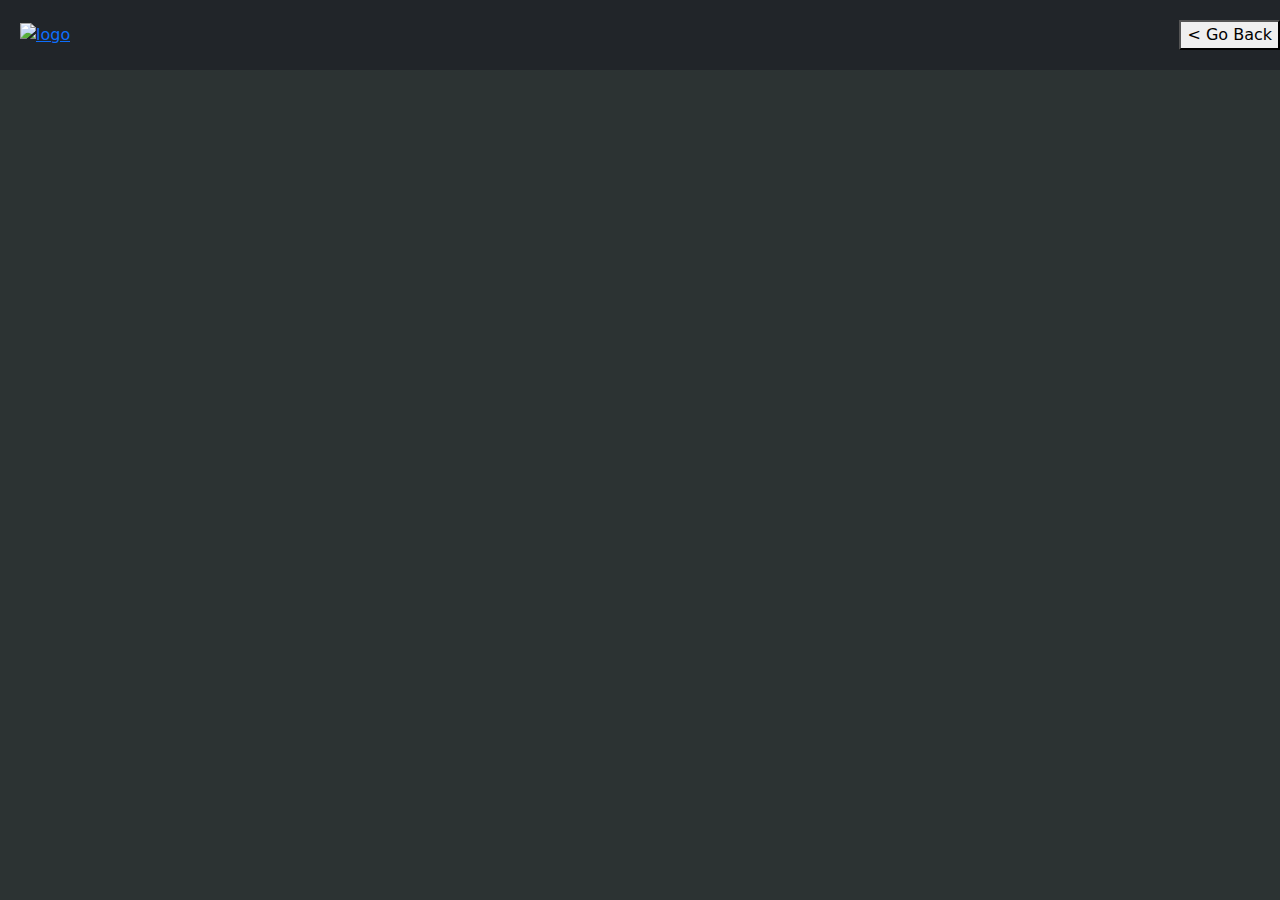
==== movie.html @ 5494d456 "create movie page" ====
<!DOCTYPE html>
<html lang="en">
  <head>
    <meta charset="UTF-8" />
    <meta http-equiv="X-UA-Compatible" content="IE=edge" />
    <meta name="viewport" content="width=device-width, initial-scale=1.0" />
    <link
      href="https://cdn.jsdelivr.net/npm/bootstrap@5.2.2/dist/css/bootstrap.min.css"
      rel="stylesheet"
      integrity="s ha384-Zenh87qX5JnK2Jl0vWa8Ck2rdkQ2Bzep5IDxbcnCeuOxjzrPF/et3URy9Bv1WTRi"
      crossorigin="anonymous"
    />
    <link rel="stylesheet" href="movie.css" />
    <title>Document</title>
  </head>
  <body>
    <nav class="navbar">
      <a href="index.html">
        <img
          src="https://cdn-icons-png.flaticon.com/512/3351/3351443.png"
          alt="logo"
        />
      </a>

      <a href="index.html">
        <button>< Go Back</button>
      </a>
    </nav>

    <div id="outer-container">
      <!-- <div class="movie-container">
        <div class="heading">
          <h1>movie name</h1>
          <p>year</p>
          <p>duration</p>
          <p>Rating</p>
          <p>9/10</p>
        </div>

        <div class="movie-info-container">
          <img src="" alt="poster" />
          <div class="movie-details">
            <h4>Plot</h4>
            <p>movie plot</p>
            <p>Directors:</p>
            <p>Cast:</p>
            <p>Genre:</p>
          </div>
        </div>
      </div> -->
    </div>

    <script
      src="https://cdn.jsdelivr.net/npm/bootstrap@5.2.2/dist/js/bootstrap.bundle.min.js"
      integrity="sha384-OERcA2EqjJCMA+/3y+gxIOqMEjwtxJY7qPCqsdltbNJuaOe923+mo//f6V8Qbsw3"
      crossorigin="anonymous"
    ></script>
    <script src="movie.js"></script>
  </body>
</html>
---- movie.css ----
body {
  background-color: #2c3333;
}

::placeholder {
  color: #1e1e1e;
}

input:focus,
textarea:focus,
select:focus {
  outline: none;
}

.navbar {
  background-color: #212529;
  display: flex;
  height: 70px;
}

.navbar img {
  width: 50px;
  margin-left: 20px;
}

.navbar input {
  width: 30%;
  border-radius: 20px;
  border: none;
  margin-right: 50%;
  font-size: 1.1rem;
  padding: 5px 20px;
  background-color: #6c757d;
  color: white;
}

p,
h4,
h1 {
  color: white;
}

.heading{
    display: flex;
}


.movie-info-container {
  display: flex;
}
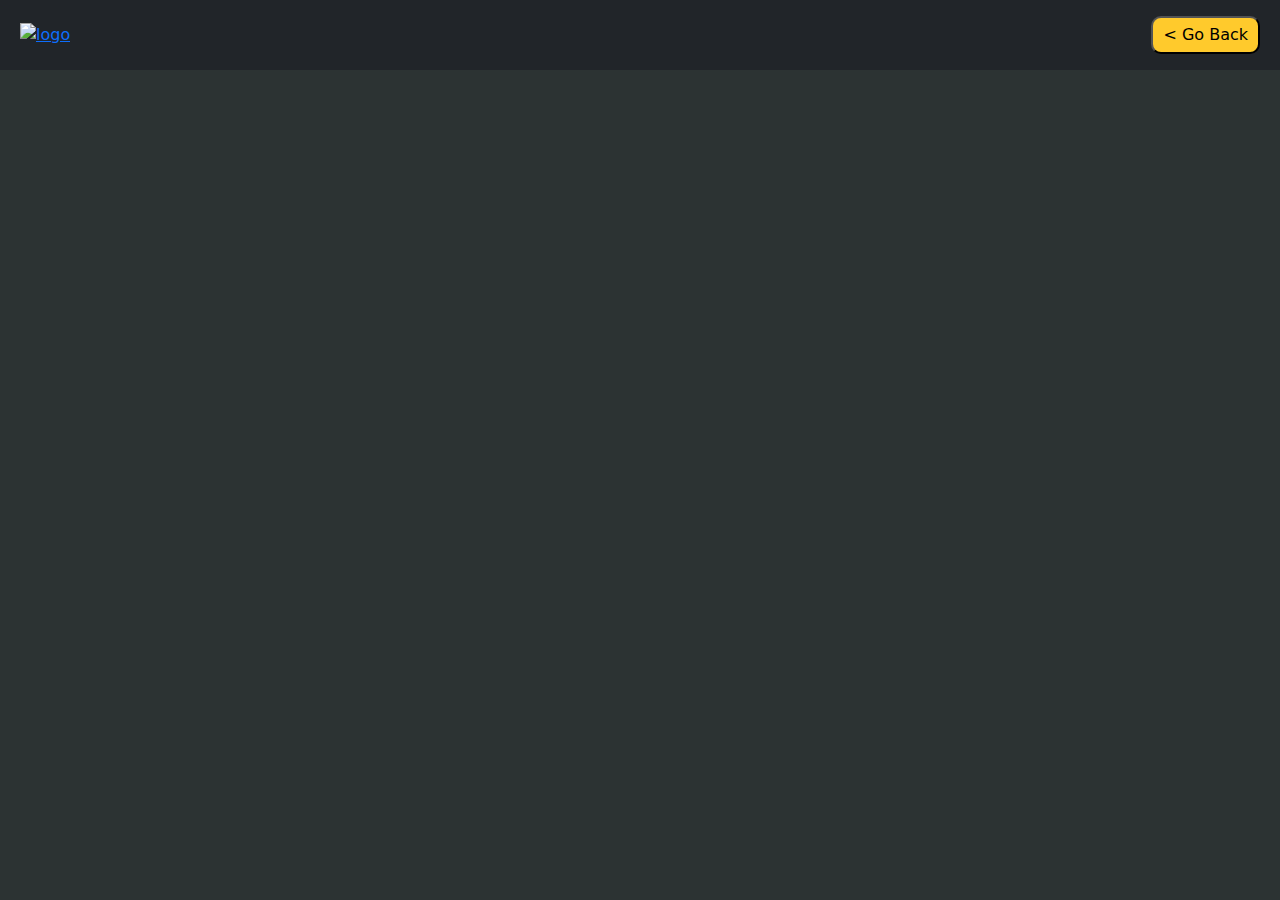
==== commit b075268c: "style movie page" ====
--- a/movie.html
+++ b/movie.html
@@ -10,6 +10,10 @@
       integrity="s ha384-Zenh87qX5JnK2Jl0vWa8Ck2rdkQ2Bzep5IDxbcnCeuOxjzrPF/et3URy9Bv1WTRi"
       crossorigin="anonymous"
     />
+    <script
+      src="https://kit.fontawesome.com/bd9c85c262.js"
+      crossorigin="anonymous"
+    ></script>
     <link rel="stylesheet" href="movie.css" />
     <title>Document</title>
   </head>
@@ -23,32 +27,11 @@
       </a>
 
       <a href="index.html">
-        <button>< Go Back</button>
+        <button id="back">< Go Back</button>
       </a>
     </nav>
 
-    <div id="outer-container">
-      <!-- <div class="movie-container">
-        <div class="heading">
-          <h1>movie name</h1>
-          <p>year</p>
-          <p>duration</p>
-          <p>Rating</p>
-          <p>9/10</p>
-        </div>
-
-        <div class="movie-info-container">
-          <img src="" alt="poster" />
-          <div class="movie-details">
-            <h4>Plot</h4>
-            <p>movie plot</p>
-            <p>Directors:</p>
-            <p>Cast:</p>
-            <p>Genre:</p>
-          </div>
-        </div>
-      </div> -->
-    </div>
+    <div id="outer-container"></div>
 
     <script
       src="https://cdn.jsdelivr.net/npm/bootstrap@5.2.2/dist/js/bootstrap.bundle.min.js"
--- a/movie.css
+++ b/movie.css
@@ -34,17 +34,102 @@
   color: white;
 }
 
+#back {
+  background-color: #ffca2c;
+  margin-right: 20px;
+  padding: 5px 10px;
+  border-radius: 10px;
+}
+
+#back:hover {
+  background-color: yellow;
+}
+
 p,
 h4,
 h1 {
   color: white;
 }
 
-.heading{
-    display: flex;
+.heading {
+  position: relative;
 }
 
+.year-runtime {
+  display: flex;
+}
+
+.year-runtime > p {
+  margin-right: 20px;
+  color: rgb(13, 202, 240);
+}
+
+.movie-container {
+  padding: 50px 200px;
+}
+
+.rating {
+  position: absolute;
+  right: 10px;
+  top: 10px;
+  font-size: 1.5rem;
+}
+
+.rating-heading {
+  color: #ffca2c;
+  margin: 0;
+}
+
+.fa-star {
+  color: #ffca2c;
+}
 
 .movie-info-container {
   display: flex;
+  margin-top: 20px;
+  background: radial-gradient(
+    circle at 10% 20%,
+    rgb(0, 0, 0) 0%,
+    rgb(64, 64, 64) 90.2%
+  );
+  box-shadow: 0px 16px 24px 2px hsla(0, 0%, 0%, 0.14),
+    0px 6px 30px 5px hsla(0, 0%, 0%, 0.12),
+    0px 8px 10px -5px hsla(0, 0%, 0%, 0.2);
 }
+
+.movie-info-container img {
+  width: 25%;
+}
+
+.movie-details {
+  padding: 30px 50px;
+}
+
+.movie-details > p {
+  font-size: 1.2rem;
+}
+
+.color-yellow {
+  color: #ffca2c;
+}
+
+.bold {
+  font-weight: bold;
+}
+
+span {
+  color: rgb(125, 171, 239);
+  font-weight: 400;
+}
+
+@media screen and (max-width: 1100px) {
+  .movie-info-container {
+    display: flex;
+    flex-direction: column;
+  }
+
+  .movie-info-container img {
+    width: 30%;
+    margin: 30px auto;
+  }
+}
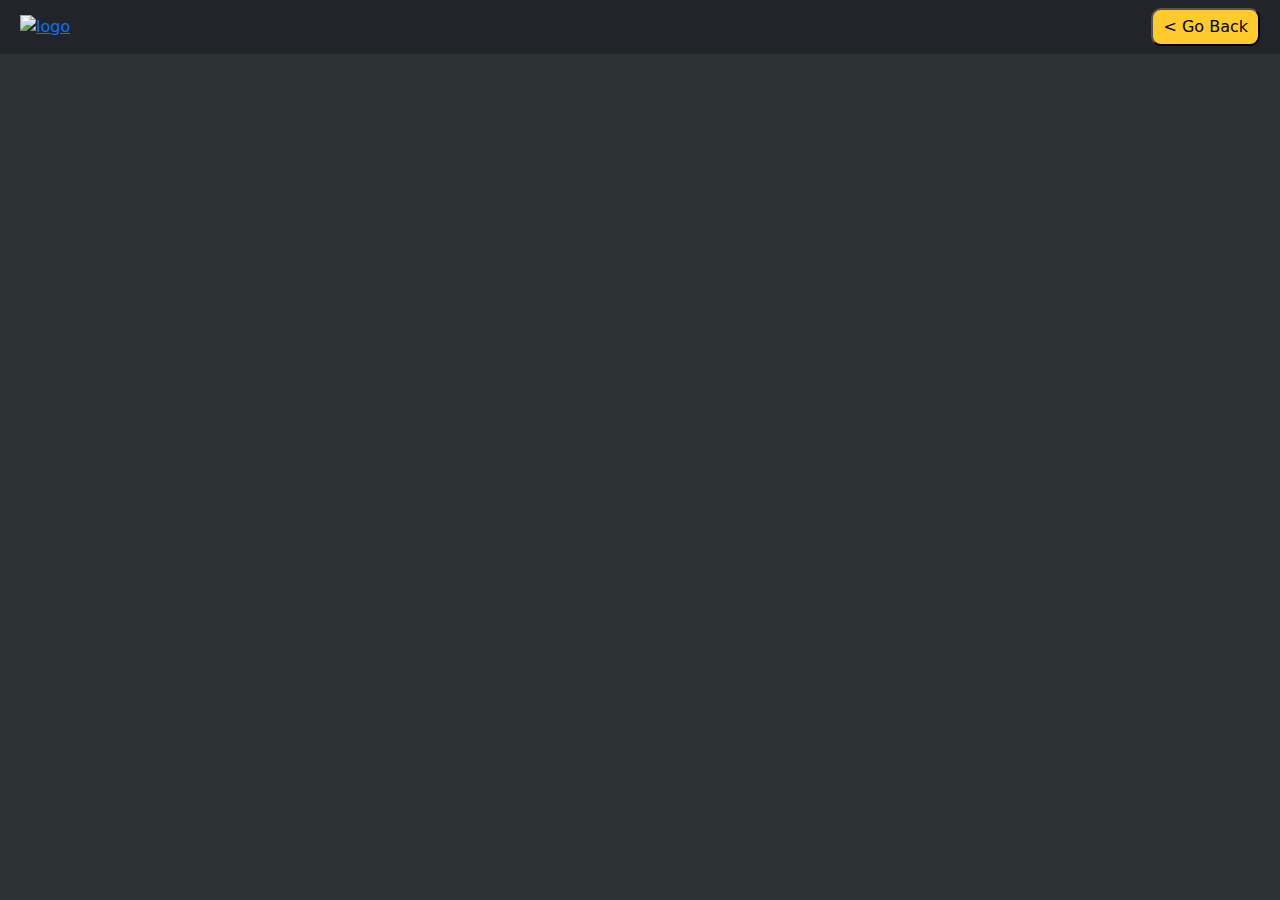
==== commit 3e24fedf: "change folder structure" ====
--- a/movie.html
+++ b/movie.html
@@ -14,14 +14,14 @@
       src="https://kit.fontawesome.com/bd9c85c262.js"
       crossorigin="anonymous"
     ></script>
-    <link rel="stylesheet" href="movie.css" />
+    <link rel="stylesheet" href="./css/movie.css" />
     <title>Document</title>
   </head>
   <body>
     <nav class="navbar">
       <a href="index.html">
         <img
-          src="https://cdn-icons-png.flaticon.com/512/3351/3351443.png"
+          src="https://cdn-icons-png.flaticon.com/512/5977/5977585.png"
           alt="logo"
         />
       </a>
@@ -38,6 +38,6 @@
       integrity="sha384-OERcA2EqjJCMA+/3y+gxIOqMEjwtxJY7qPCqsdltbNJuaOe923+mo//f6V8Qbsw3"
       crossorigin="anonymous"
     ></script>
-    <script src="movie.js"></script>
+    <script src="./js/movie.js"></script>
   </body>
 </html>
--- a/css/movie.css
+++ b/css/movie.css
@@ -0,0 +1,136 @@
+body {
+  background-color: #2c3333;
+}
+
+::placeholder {
+  color: #1e1e1e;
+}
+
+input:focus,
+textarea:focus,
+select:focus {
+  outline: none;
+}
+
+.navbar {
+  background-color: #212529;
+  display: flex;
+  align-items: center;
+}
+
+.navbar img {
+  width: 70px;
+  margin-left: 20px;
+  
+}
+
+.navbar input {
+  width: 30%;
+  border-radius: 20px;
+  border: none;
+  margin-right: 50%;
+  font-size: 1.1rem;
+  padding: 5px 20px;
+  background-color: #6c757d;
+  color: white;
+}
+
+#back {
+  background-color: #ffca2c;
+  margin-right: 20px;
+  padding: 5px 10px;
+  border-radius: 10px;
+}
+
+#back:hover {
+  background-color: yellow;
+}
+
+p,
+h4,
+h1 {
+  color: white;
+}
+
+.heading {
+  position: relative;
+}
+
+.year-runtime {
+  display: flex;
+}
+
+.year-runtime > p {
+  margin-right: 20px;
+  color: rgb(13, 202, 240);
+}
+
+.movie-container {
+  padding: 50px 200px;
+}
+
+.rating {
+  position: absolute;
+  right: 10px;
+  top: 10px;
+  font-size: 1.5rem;
+}
+
+.rating-heading {
+  color: #ffca2c;
+  margin: 0;
+}
+
+.fa-star {
+  color: #ffca2c;
+}
+
+.movie-info-container {
+  display: flex;
+  margin-top: 20px;
+  background: radial-gradient(
+    circle at 10% 20%,
+    rgb(0, 0, 0) 0%,
+    rgb(64, 64, 64) 90.2%
+  );
+  box-shadow: 0px 16px 24px 2px hsla(0, 0%, 0%, 0.14),
+    0px 6px 30px 5px hsla(0, 0%, 0%, 0.12),
+    0px 8px 10px -5px hsla(0, 0%, 0%, 0.2);
+}
+
+.movie-info-container img {
+  width: 25%;
+}
+
+.movie-details {
+  padding: 30px 50px;
+}
+
+.movie-details > p {
+  font-size: 1.2rem;
+}
+
+.color-yellow {
+  color: #ffca2c;
+}
+
+.bold {
+  font-weight: bold;
+}
+
+span {
+  color: rgb(125, 171, 239);
+  font-weight: 400;
+}
+
+@media screen and (max-width: 1100px) {
+  .movie-info-container {
+    display: flex;
+    flex-direction: column;
+  }
+
+  .movie-info-container img {
+    width: 30%;
+    margin: 30px auto;
+  }
+}
